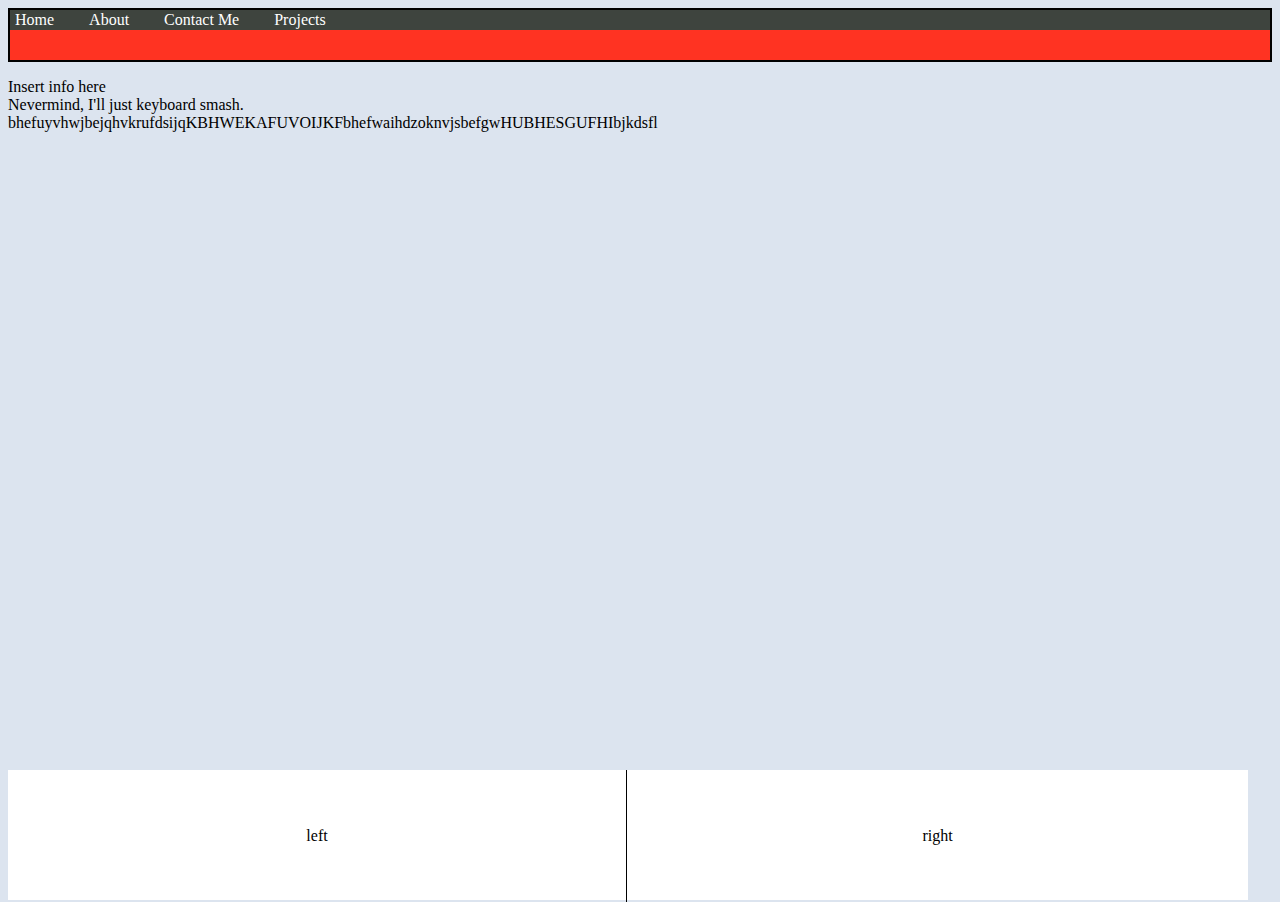
==== HTML/index.html @ da2839e4 "style sheet working" ====
<!DOCTYPE html>
<html>
	<head>
		<title>Home</title>
		<link rel="stylesheet" href="../styles/styles.css">
		<meta charset="UTF-8">
		<style>
			nav {
				background-color: #ff3322;
			}
		</style>
	</head>
	<body style="background-color: #dce4ef;">
		<nav>
			<ul>
				<li id="home"><a href="index.html">Home</a></li>
				<li id="about"><a href="about.html">About</a></li>
				<li id="contact"><a href="contact.html">Contact Me</a></li>
				<li id="projects"><a href="projects.html">Projects</a>
				<ul>
					<li id="fence"><a href="#">Fencing Game</a></li>
				</ul>
				</li>
			</ul>
		</nav>
		<div>
			<p>Insert info here </br> Nevermind, I'll just keyboard smash. </br> bhefuyvhwjbejqhvkrufdsijqKBHWEKAFUVOIJKFbhefwaihdzoknvjsbefgwHUBHESGUFHIbjkdsfl</p>
		</div>
		<div id="footer">
			<div style="float: left; border-right: 1px solid black; width: 618px;">
				<p>left</p>
			</div>
			<div style="border-left; 1px solid black;">
				<p>right</p>
			</div>
		</div>
	</body>
</html>
---- styles/styles.css ----
body {
	background-color: #f1f1f1;
}
a:hover {
	color: blue;
}
a:active {
	color: yellow;
}
a:visited {
	color: purple;
}
ul {
	list-style-type: none;
	margin: 0;
	padding: 0;
	overflow: hidden;
	background-color: #3e443e;
}
li {
	float: left;
}
li a {
	display: block;
	color: white;
	text-align: center;
	padding: 14px, 16px;
	text-decoration: none;
}
nav {
	border: 2px solid black;
	height: 50px;
	line-height: 10px;
}
nav ul li {
	float: left;
	padding: 5px;
	padding-right: 30px;
}
nav ul ul {
	display: none;
}
nav ul li:hover > ul {
	display: block;
}
#footer {
	height: 130px;
	width: 1240px;
	background-color: #ffffff;
	color: #000000;
	position: absolute;
	bottom: 0px;
	z-index 10;
	text-align: center; 
	line-height: 100px;
}
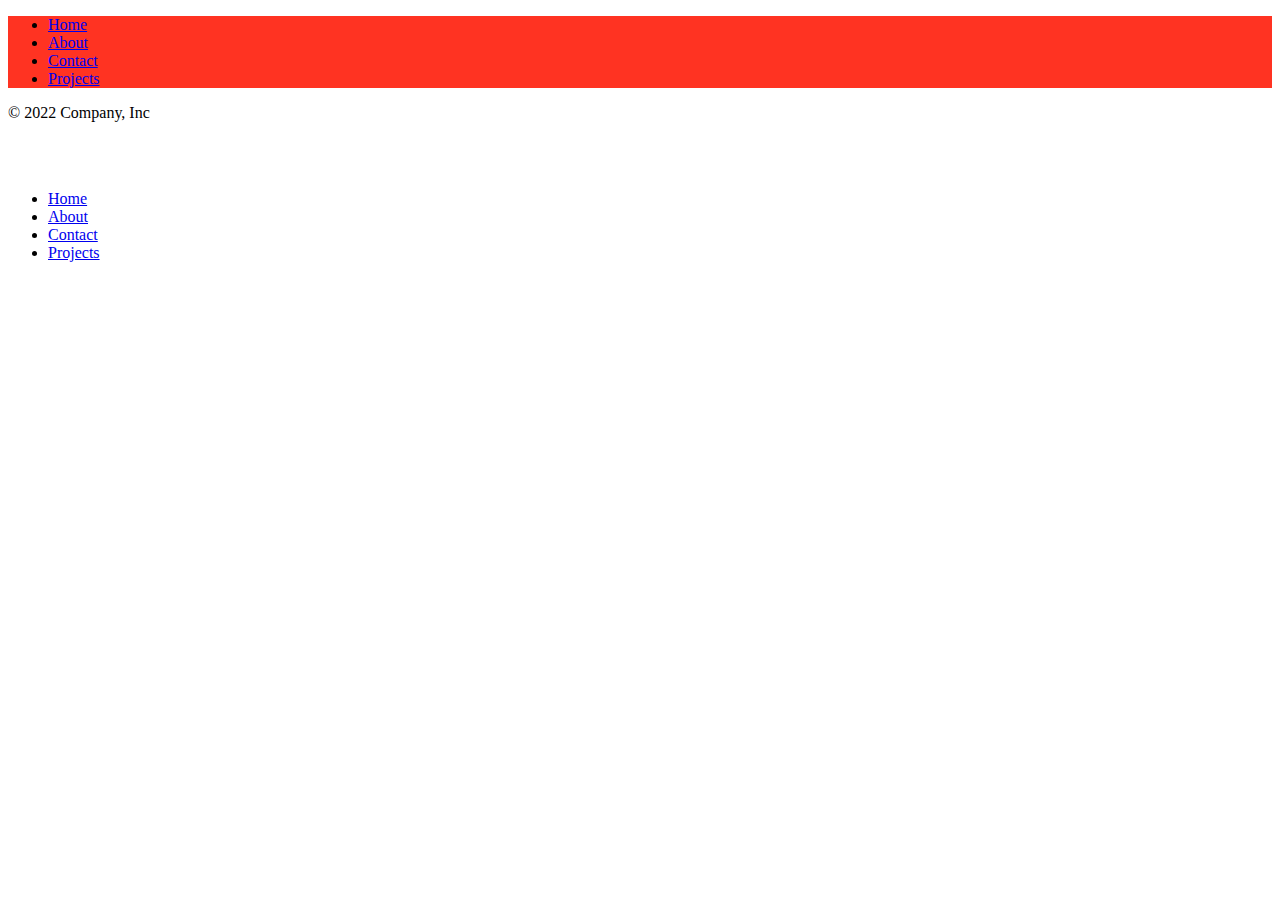
==== commit e70e21fc: "refactor to include Bootstrap" ====
--- a/HTML/index.html
+++ b/HTML/index.html
@@ -1,38 +1,47 @@
 <!DOCTYPE html>
-<html>
-	<head>
-		<title>Home</title>
-		<link rel="stylesheet" href="../styles/styles.css">
-		<meta charset="UTF-8">
-		<style>
-			nav {
+<html lang="en">
+    <head>
+        <title>Home</title>
+        <link href="https://cdn.jsdelivr.net/npm/bootstrap@5.2.2/dist/css/bootstrap.min.css" rel="stylesheet" integrity="sha384-Zenh87qX5JnK2Jl0vWa8Ck2rdkQ2Bzep5IDxbcnCeuOxjzrPF/et3URy9Bv1WTRi" crossorigin="anonymous">
+        <meta charset="UTF-8">
+        <meta name="viewport" content="width=device-width, initial-scale=1">
+        <style>
+			header {
 				background-color: #ff3322;
 			}
 		</style>
-	</head>
-	<body style="background-color: #dce4ef;">
-		<nav>
-			<ul>
-				<li id="home"><a href="index.html">Home</a></li>
-				<li id="about"><a href="about.html">About</a></li>
-				<li id="contact"><a href="contact.html">Contact Me</a></li>
-				<li id="projects"><a href="projects.html">Projects</a>
-				<ul>
-					<li id="fence"><a href="#">Fencing Game</a></li>
-				</ul>
-				</li>
-			</ul>
-		</nav>
-		<div>
-			<p>Insert info here </br> Nevermind, I'll just keyboard smash. </br> bhefuyvhwjbejqhvkrufdsijqKBHWEKAFUVOIJKFbhefwaihdzoknvjsbefgwHUBHESGUFHIbjkdsfl</p>
-		</div>
-		<div id="footer">
-			<div style="float: left; border-right: 1px solid black; width: 618px;">
-				<p>left</p>
-			</div>
-			<div style="border-left; 1px solid black;">
-				<p>right</p>
-			</div>
-		</div>
-	</body>
-</html>
+    </head>
+    <body>
+        <!-- code from https://getbootstrap.com/docs/5.2/examples/headers/ -->
+        <div class="container">
+            <header class="d-flex justify-content-center py-3">
+              <ul class="nav nav-pills">
+                <li class="nav-item"><a href="#" class="nav-link active" aria-current="page">Home</a></li>
+                <li class="nav-item"><a href="#" class="nav-link">About</a></li>
+                <li class="nav-item"><a href="#" class="nav-link">Contact</a></li>
+                <li class="nav-item"><a href="#" class="nav-link">Projects</a></li>
+              </ul>
+            </header>
+          </div>
+          <div>
+            <!--niwfhbsjn-->
+          </div>
+          <!-- code from https://getbootstrap.com/docs/5.2/examples/footers/ -->
+          <div class="container">
+            <footer class="d-flex flex-wrap justify-content-between align-items-center py-3 my-4 border-top">
+              <p class="col-md-4 mb-0 text-muted">© 2022 Company, Inc</p>
+          
+              <a href="/" class="col-md-4 d-flex align-items-center justify-content-center mb-3 mb-md-0 me-md-auto link-dark text-decoration-none">
+                <svg class="bi me-2" width="40" height="32"><use xlink:href="#bootstrap"></use></svg>
+              </a>
+          
+              <ul class="nav col-md-4 justify-content-end">
+                <li class="nav-item"><a href="#" class="nav-link px-2 text-muted">Home</a></li>
+                <li class="nav-item"><a href="#" class="nav-link px-2 text-muted">About</a></li>
+                <li class="nav-item"><a href="#" class="nav-link px-2 text-muted">Contact</a></li>
+                <li class="nav-item"><a href="#" class="nav-link px-2 text-muted">Projects</a></li>
+              </ul>
+            </footer>
+          </div>
+    </body>
+</html>